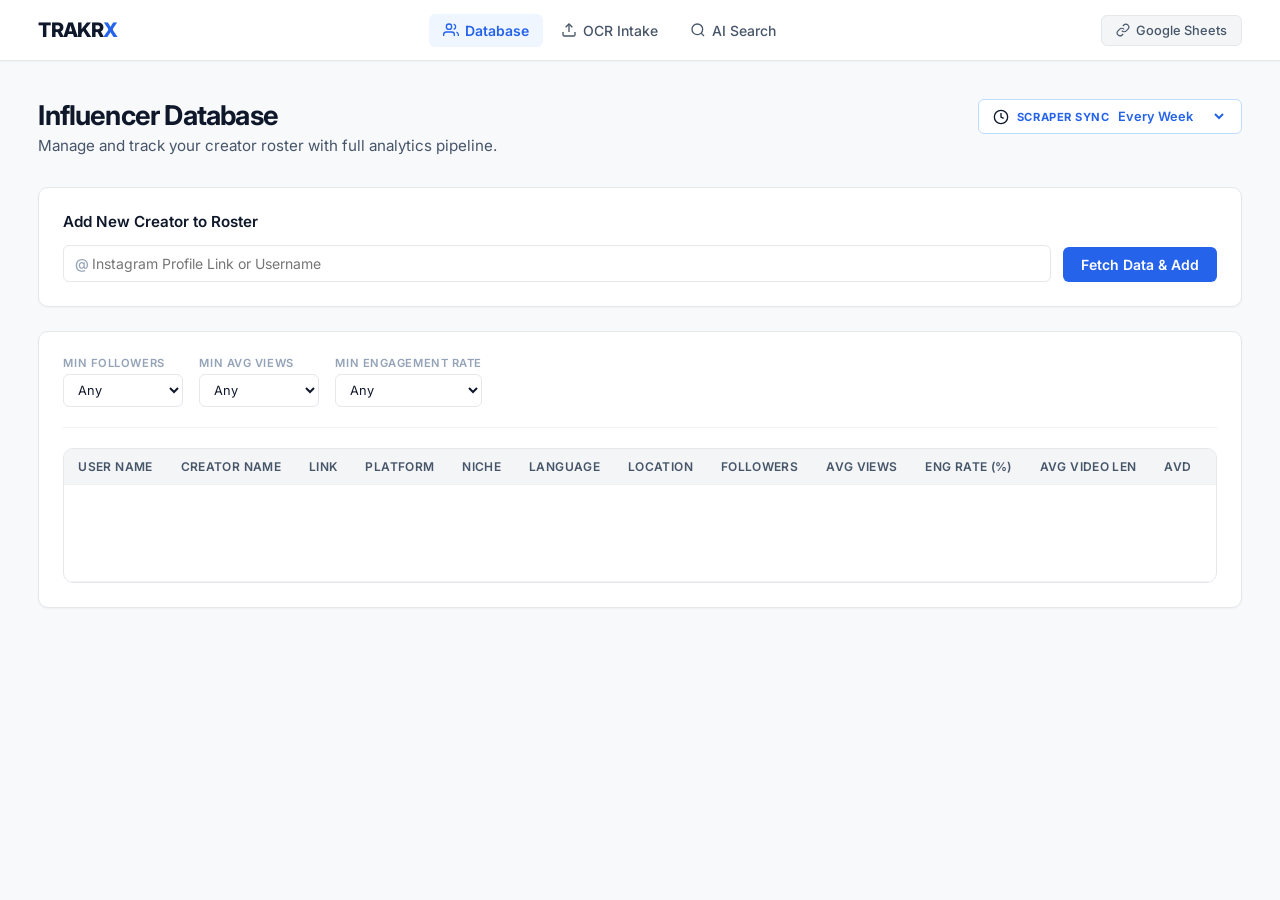
==== index.html @ c5eb71cb "Add WhatsApp connection page with QR code display" ====
<!DOCTYPE html>
<html lang="en">

<head>
    <meta charset="UTF-8">
    <meta name="viewport" content="width=device-width, initial-scale=1.0">
    <title>TRAKRX | Agency Dashboard</title>
    <meta name="description" content="TRAKRX — Premium influencer analytics dashboard for agencies. Track creators, scrape data, and manage your roster.">
    <link href="https://fonts.googleapis.com/css2?family=Inter:wght@400;500;600;700;800&display=swap" rel="stylesheet">
    <link rel="stylesheet" href="./style.css">
</head>

<body>
    <!-- ═══ Top Navigation Bar ═══ -->
    <nav class="top-nav">
        <div class="nav-inner">
            <span class="logo-text">TRAKR<span class="highlight">X</span></span>

            <div class="nav-tabs">
                <button class="nav-btn active" data-tab="tab-roster">
                    <svg width="16" height="16" viewBox="0 0 24 24" fill="none" stroke="currentColor" stroke-width="2">
                        <path d="M17 21v-2a4 4 0 0 0-4-4H5a4 4 0 0 0-4 4v2"></path>
                        <circle cx="9" cy="7" r="4"></circle>
                        <path d="M23 21v-2a4 4 0 0 0-3-3.87"></path>
                        <path d="M16 3.13a4 4 0 0 1 0 7.75"></path>
                    </svg>
                    <span>Database</span>
                </button>
                <button class="nav-btn" data-tab="tab-ocr">
                    <svg width="16" height="16" viewBox="0 0 24 24" fill="none" stroke="currentColor" stroke-width="2">
                        <path d="M21 15v4a2 2 0 0 1-2 2H5a2 2 0 0 1-2-2v-4"></path>
                        <polyline points="17 8 12 3 7 8"></polyline>
                        <line x1="12" y1="3" x2="12" y2="15"></line>
                    </svg>
                    <span>OCR Intake</span>
                </button>
                <button class="nav-btn" data-tab="tab-search">
                    <svg width="16" height="16" viewBox="0 0 24 24" fill="none" stroke="currentColor" stroke-width="2">
                        <circle cx="11" cy="11" r="8"></circle>
                        <line x1="21" y1="21" x2="16.65" y2="16.65"></line>
                    </svg>
                    <span>AI Search</span>
                </button>
            </div>

            <div class="nav-end" id="nav-end">
                <!-- Dynamically populated by JS -->
                <a href="#" id="connect-sheets-btn" class="connect-btn">
                    <svg width="14" height="14" viewBox="0 0 24 24" fill="none" stroke="currentColor" stroke-width="2"><path d="M10 13a5 5 0 0 0 7.54.54l3-3a5 5 0 0 0-7.07-7.07l-1.72 1.71"></path><path d="M14 11a5 5 0 0 0-7.54-.54l-3 3a5 5 0 0 0 7.07 7.07l1.71-1.71"></path></svg>
                    Google Sheets
                </a>
            </div>
        </div>
    </nav>

    <!-- ═══ Main Content ═══ -->
    <main class="content-area">

        <!-- TAB 1: Influencer Database -->
        <section id="tab-roster" class="tab-pane active">
            <header class="page-header">
                <div class="page-header-row">
                    <div>
                        <h1>Influencer Database</h1>
                        <p>Manage and track your creator roster with full analytics pipeline.</p>
                    </div>
                    <div class="sync-badge">
                        <svg width="16" height="16" viewBox="0 0 24 24" fill="none" stroke="currentColor" stroke-width="2">
                            <circle cx="12" cy="12" r="10"></circle>
                            <polyline points="12 6 12 12 16 14"></polyline>
                        </svg>
                        <div>
                            <label>Scraper Sync</label>
                            <select id="global-schedule">
                                <option value="weekly">Every Week</option>
                                <option value="biweekly">Every 2 Weeks</option>
                                <option value="monthly">Every Month</option>
                            </select>
                        </div>
                    </div>
                </div>
            </header>

            <!-- Add New Creator -->
            <div class="card">
                <h3>Add New Creator to Roster</h3>
                <div class="form-row">
                    <div class="input-group">
                        <span class="prefix">@</span>
                        <input type="text" id="new-ig-username" placeholder="Instagram Profile Link or Username">
                    </div>
                    <button id="add-influencer-btn" class="primary-btn">Fetch Data & Add</button>
                </div>
            </div>

            <!-- Filters & Table -->
            <div class="card">
                <div class="filter-bar">
                    <div class="filter-group">
                        <label>Min Followers</label>
                        <select id="filter-followers" class="fancy-select small">
                            <option value="0">Any</option>
                            <option value="100000">> 100k</option>
                            <option value="500000">> 500k</option>
                            <option value="1000000">> 1M</option>
                            <option value="5000000">> 5M</option>
                        </select>
                    </div>
                    <div class="filter-group">
                        <label>Min Avg Views</label>
                        <select id="filter-views" class="fancy-select small">
                            <option value="0">Any</option>
                            <option value="50000">> 50k</option>
                            <option value="250000">> 250k</option>
                            <option value="1000000">> 1M</option>
                        </select>
                    </div>
                    <div class="filter-group">
                        <label>Min Engagement Rate</label>
                        <select id="filter-engagement" class="fancy-select small">
                            <option value="0">Any</option>
                            <option value="2">> 2%</option>
                            <option value="4">> 4%</option>
                            <option value="8">> 8%</option>
                        </select>
                    </div>
                </div>

                <div class="table-container">
                    <table class="roster-table">
                        <thead>
                            <tr>
                                <th>User Name</th>
                                <th>Creator Name</th>
                                <th>Link</th>
                                <th>Platform</th>
                                <th>Niche</th>
                                <th>Language</th>
                                <th>Location</th>
                                <th>Followers</th>
                                <th>Avg Views</th>
                                <th>Eng Rate (%)</th>
                                <th>Avg Video Len</th>
                                <th>AVD</th>
                                <th>Skip Rate</th>
                                <th>13-17</th>
                                <th>18-24</th>
                                <th>25-34</th>
                                <th>35-44</th>
                                <th>45-54</th>
                                <th>Male</th>
                                <th>Female</th>
                                <th>City 1</th>
                                <th>City 2</th>
                                <th>City 3</th>
                                <th>City 4</th>
                                <th>City 5</th>
                                <th>Contact</th>
                                <th>Mail Id</th>
                                <th>Managed By</th>
                                <th>Scraper TS</th>
                                <th>OCR TS</th>
                                <th>Manual TS</th>
                                <th>Actions</th>
                            </tr>
                        </thead>
                        <tbody id="roster-tbody">
                            <!-- JS Populated -->
                        </tbody>
                    </table>
                </div>
            </div>
        </section>

        <!-- TAB 2: OCR Extraction -->
        <section id="tab-ocr" class="tab-pane">
            <header class="page-header">
                <h1>Analytics OCR Extraction</h1>
                <p>Upload backend dashboard screenshots to automatically structure performance metrics like AVD and Skip Rate.</p>
            </header>

            <div class="card">
                <div class="input-group" style="margin-bottom: 20px;">
                    <label>Target Instagram Link (Mandatory)</label>
                    <input type="text" id="ocr-ig-link" placeholder="https://instagram.com/p/..." required>
                </div>

                <div class="upload-zone" id="upload-zone">
                    <input type="file" id="file-input" accept="image/*" multiple hidden>
                    <div class="upload-content" id="upload-content">
                        <svg class="upload-icon" viewBox="0 0 24 24" fill="none" stroke="currentColor" stroke-width="2">
                            <path d="M21 15v4a2 2 0 0 1-2 2H5a2 2 0 0 1-2-2v-4"></path>
                            <polyline points="17 8 12 3 7 8"></polyline>
                            <line x1="12" y1="3" x2="12" y2="15"></line>
                        </svg>
                        <h3>Drag & Drop Screenshots</h3>
                        <p>Upload multiple screenshots at once</p>
                        <p>or <button id="browse-btn" class="text-btn">browse files</button></p>
                    </div>
                    <div class="preview-container hidden" id="preview-container">
                        <div id="thumbnails" style="display:flex;gap:8px;flex-wrap:wrap;justify-content:center;padding:12px;"></div>
                        <p id="file-count" style="text-align:center;color:var(--text-secondary);margin-top:8px;font-size:13px;"></p>
                        <button id="clear-files-btn" class="text-btn" style="display:block;margin:8px auto;font-size:13px;">✕ Clear all</button>
                        <div id="loading-overlay" class="loading-overlay hidden">
                            <div class="spinner"></div>
                            <p id="loading-text">Processing via AI Engine...</p>
                        </div>
                    </div>
                </div>

                <div style="margin-top: 20px; display: flex; flex-wrap: wrap; gap: 12px; align-items: center; justify-content: flex-end;">
                    <input type="text" id="google-sheet-id" class="hidden-input" placeholder="Sheet ID (optional)">
                    <span id="error-message" class="error-message hidden"></span>
                    <button id="extract-btn" class="primary-btn" disabled>Extract Metrics</button>
                </div>
            </div>

            <!-- OCR Results -->
            <div id="results-section" class="results-section hidden">
                <h3>Extraction Results</h3>
                <div class="metrics-grid">
                    <div class="metric-card">
                        <div class="metric-label">Engaged Views</div>
                        <div class="metric-val" id="val-engaged">-</div>
                    </div>
                    <div class="metric-card">
                        <div class="metric-label">Unique Viewers</div>
                        <div class="metric-val" id="val-unique">-</div>
                    </div>
                    <div class="metric-card">
                        <div class="metric-label">Watch Time</div>
                        <div class="metric-val" id="val-watch">-</div>
                    </div>
                    <div class="metric-card">
                        <div class="metric-label">Avg Duration</div>
                        <div class="metric-val" id="val-avg">-</div>
                    </div>
                </div>
                <div id="sheet-link-container" class="sheet-link-container hidden" style="margin-top: 20px;">
                    <a id="sheet-url" href="#" target="_blank" class="sheet-link">Open Updated Google Sheet ↗</a>
                </div>
            </div>
        </section>

        <!-- TAB 3: Custom Search (AI) -->
        <section id="tab-search" class="tab-pane">
            <header class="page-header">
                <h1>Custom Search (AI)</h1>
                <p>Query your influencer database using natural language.</p>
            </header>

            <div class="card" style="padding: 14px;">
                <div class="form-row">
                    <div class="input-group">
                        <input type="text" id="ai-search-input" placeholder="e.g. Show creators with over 1M followers...">
                    </div>
                    <button id="ai-search-btn" class="primary-btn">Query DB</button>
                </div>
            </div>

            <div id="ai-search-loading" class="hidden" style="text-align: center; padding: 24px;">
                <span style="font-weight: 500; color: var(--text-muted);">Querying database...</span>
            </div>

            <div id="ai-search-insight" class="hidden card" style="margin-top: 12px; padding: 14px 18px;">
                <strong style="color: var(--accent);">✨ Insight:</strong> <span id="ai-insight-text"></span>
            </div>

            <div id="ai-search-output" class="hidden" style="margin-top: 12px;">
                <div style="display: flex; flex-wrap: wrap; justify-content: flex-end; margin-bottom: 12px; gap: 12px; align-items: center;">
                    <div id="export-sheet-link" class="hidden" style="font-size: 0.85rem;">
                        <a id="export-sheet-url" href="#" target="_blank"
                            style="color: var(--accent); text-decoration: none; font-weight: 600;">📄 Open Google Sheet ↗</a>
                    </div>
                    <button id="export-to-sheet-btn" class="primary-btn"
                        style="padding: 8px 16px; font-size: 0.85rem;">
                        📊 Export to Sheets
                    </button>
                </div>
                <div class="table-container">
                    <table class="roster-table" id="ai-result-table">
                        <thead id="ai-result-thead"></thead>
                        <tbody id="ai-result-tbody"></tbody>
                    </table>
                </div>
            </div>

            <div id="ai-search-empty" class="hidden" style="text-align: center; padding: 24px; color: var(--text-muted);">
                No records found.
            </div>

            <div id="ai-search-error" class="hidden"
                style="padding: 12px 16px; background: var(--danger-light); border: 1px solid #fecaca; border-radius: var(--radius-sm); color: var(--danger); font-size: 0.9rem; margin-top: 12px;">
            </div>
        </section>

    </main>

    <script src="./script.js"></script>
</body>

</html>
---- style.css ----
@import url('https://fonts.googleapis.com/css2?family=Inter:wght@400;500;600;700;800&display=swap');

:root {
    --bg: #f8f9fb;
    --surface: #ffffff;
    --surface-alt: #f3f5f7;
    --border: #e5e7eb;
    --border-light: #f0f1f3;

    --text-primary: #0f172a;
    --text-secondary: #475569;
    --text-muted: #94a3b8;

    --accent: #2563eb;
    --accent-hover: #1d4ed8;
    --accent-light: #eff6ff;
    --accent-border: #bfdbfe;

    --success: #059669;
    --success-light: #ecfdf5;
    --danger: #dc2626;
    --danger-light: #fef2f2;

    --font: 'Inter', -apple-system, BlinkMacSystemFont, 'Segoe UI', sans-serif;
    --radius: 10px;
    --radius-sm: 6px;
    --radius-lg: 14px;

    --shadow-xs: 0 1px 2px rgba(0, 0, 0, 0.04);
    --shadow-sm: 0 1px 3px rgba(0, 0, 0, 0.06), 0 1px 2px rgba(0, 0, 0, 0.04);
    --shadow-md: 0 4px 6px -1px rgba(0, 0, 0, 0.06), 0 2px 4px -2px rgba(0, 0, 0, 0.04);
    --shadow-lg: 0 10px 15px -3px rgba(0, 0, 0, 0.06), 0 4px 6px -4px rgba(0, 0, 0, 0.04);
}

/* ─── Reset ─── */
*, *::before, *::after {
    margin: 0;
    padding: 0;
    box-sizing: border-box;
}

html {
    font-size: 16px;
    scroll-behavior: smooth;
}

body {
    font-family: var(--font);
    background: var(--bg);
    color: var(--text-primary);
    min-height: 100vh;
    -webkit-font-smoothing: antialiased;
    -moz-osx-font-smoothing: grayscale;
}

/* ─── Top Navbar ─── */
.top-nav {
    width: 100%;
    background: var(--surface);
    border-bottom: 1px solid var(--border);
    position: sticky;
    top: 0;
    z-index: 100;
    box-shadow: var(--shadow-xs);
}

.nav-inner {
    max-width: 1400px;
    margin: 0 auto;
    padding: 0 clamp(16px, 3vw, 48px);
    display: flex;
    align-items: center;
    height: 60px;
    gap: 8px;
}

.logo-text {
    font-size: 1.25rem;
    font-weight: 800;
    letter-spacing: -0.04em;
    color: var(--text-primary);
    margin-right: auto;
    white-space: nowrap;
}

.logo-text .highlight {
    color: var(--accent);
}

.nav-tabs {
    display: flex;
    gap: 4px;
    align-items: center;
}

.nav-btn {
    display: inline-flex;
    align-items: center;
    gap: 6px;
    padding: 8px 14px;
    background: transparent;
    border: none;
    border-radius: var(--radius-sm);
    color: var(--text-secondary);
    font-family: var(--font);
    font-size: 0.875rem;
    font-weight: 500;
    cursor: pointer;
    transition: all 0.15s ease;
    white-space: nowrap;
}

.nav-btn:hover {
    background: var(--surface-alt);
    color: var(--text-primary);
}

.nav-btn.active {
    background: var(--accent-light);
    color: var(--accent);
    font-weight: 600;
}

.nav-btn svg {
    flex-shrink: 0;
}

.nav-end {
    margin-left: auto;
    display: flex;
    align-items: center;
    gap: 12px;
}

.connect-btn {
    display: inline-flex;
    align-items: center;
    gap: 6px;
    padding: 7px 14px;
    background: var(--surface-alt);
    color: var(--text-secondary);
    text-decoration: none;
    border-radius: var(--radius-sm);
    font-size: 0.8rem;
    font-weight: 500;
    border: 1px solid var(--border);
    transition: all 0.15s ease;
}

.connect-btn:hover {
    background: var(--border);
    color: var(--text-primary);
}

.connection-status {
    font-size: 0.8rem;
    display: inline-flex;
    align-items: center;
    gap: 6px;
    color: var(--success);
    font-weight: 500;
}

.status-indicator {
    width: 7px;
    height: 7px;
    border-radius: 50%;
    background: var(--success);
}

.disconnect-link {
    color: var(--text-muted);
    text-decoration: none;
    font-size: 0.75rem;
    margin-left: 4px;
}

.disconnect-link:hover {
    color: var(--danger);
}

/* ─── Main Content ─── */
.content-area {
    max-width: 1400px;
    margin: 0 auto;
    padding: clamp(16px, 3vw, 40px) clamp(16px, 3vw, 48px);
}

.tab-pane {
    display: none;
    animation: fadeSlideIn 0.35s ease;
}

.tab-pane.active {
    display: block;
}

@keyframes fadeSlideIn {
    from { opacity: 0; transform: translateY(6px); }
    to { opacity: 1; transform: translateY(0); }
}

/* ─── Page Header ─── */
.page-header {
    margin-bottom: clamp(20px, 3vw, 32px);
}

.page-header-row {
    display: flex;
    justify-content: space-between;
    align-items: flex-start;
    gap: 16px;
    flex-wrap: wrap;
}

.page-header h1 {
    font-size: clamp(1.25rem, 2.5vw, 1.7rem);
    font-weight: 700;
    letter-spacing: -0.03em;
    color: var(--text-primary);
    margin-bottom: 4px;
}

.page-header p {
    color: var(--text-secondary);
    font-size: clamp(0.8rem, 1.5vw, 0.95rem);
}

/* ─── Cards / Panels ─── */
.card {
    background: var(--surface);
    border: 1px solid var(--border);
    border-radius: var(--radius);
    padding: clamp(16px, 2vw, 24px);
    margin-bottom: clamp(16px, 2vw, 24px);
    box-shadow: var(--shadow-xs);
    transition: box-shadow 0.2s ease;
}

.card:hover {
    box-shadow: var(--shadow-sm);
}

.card h3 {
    font-size: 0.95rem;
    font-weight: 600;
    margin-bottom: 14px;
    color: var(--text-primary);
}

/* ─── Inputs & Buttons ─── */
.form-row {
    display: flex;
    gap: 12px;
    align-items: flex-end;
    flex-wrap: wrap;
}

.input-group {
    display: flex;
    flex-direction: column;
    gap: 6px;
    flex: 1;
    min-width: 200px;
    position: relative;
}

.input-group label {
    font-size: 0.8rem;
    font-weight: 500;
    color: var(--text-secondary);
}

.input-group input,
.fancy-select {
    width: 100%;
    padding: 9px 12px;
    background: var(--surface);
    border: 1px solid var(--border);
    border-radius: var(--radius-sm);
    color: var(--text-primary);
    font-family: var(--font);
    font-size: 0.875rem;
    outline: none;
    transition: all 0.15s ease;
}

.input-group input:focus,
.fancy-select:focus {
    border-color: var(--accent);
    box-shadow: 0 0 0 3px rgba(37, 99, 235, 0.1);
}

.input-group .prefix {
    position: absolute;
    left: 12px;
    bottom: 10px;
    color: var(--text-muted);
    pointer-events: none;
    font-weight: 500;
    font-size: 0.875rem;
}

.input-group input[id="new-ig-username"] {
    padding-left: 28px;
}

.primary-btn {
    padding: 9px 18px;
    background: var(--accent);
    color: #fff;
    border: none;
    border-radius: var(--radius-sm);
    font-family: var(--font);
    font-weight: 600;
    font-size: 0.875rem;
    cursor: pointer;
    transition: all 0.15s ease;
    flex-shrink: 0;
}

.primary-btn:hover {
    background: var(--accent-hover);
    box-shadow: var(--shadow-sm);
}

.primary-btn:disabled {
    background: var(--border);
    color: var(--text-muted);
    cursor: not-allowed;
    box-shadow: none;
}

.text-btn {
    background: none;
    border: none;
    color: var(--accent);
    font-family: var(--font);
    font-weight: 500;
    cursor: pointer;
    text-decoration: underline;
    text-underline-offset: 3px;
    font-size: 0.85rem;
}

.text-btn:hover {
    color: var(--accent-hover);
}

/* ─── Sync Badge ─── */
.sync-badge {
    display: inline-flex;
    align-items: center;
    gap: 8px;
    padding: 8px 14px;
    background: var(--surface);
    border: 1px solid var(--accent-border);
    border-radius: var(--radius-sm);
    font-size: 0.8rem;
}

.sync-badge label {
    font-weight: 700;
    color: var(--accent);
    text-transform: uppercase;
    font-size: 0.7rem;
    letter-spacing: 0.05em;
}

.sync-badge select {
    background: transparent;
    border: none;
    color: var(--accent);
    font-weight: 600;
    font-family: var(--font);
    font-size: 0.8rem;
    cursor: pointer;
    outline: none;
}

/* ─── Filters ─── */
.filter-bar {
    display: flex;
    flex-wrap: wrap;
    gap: 16px;
    margin-bottom: 20px;
    padding-bottom: 20px;
    border-bottom: 1px solid var(--border-light);
}

.filter-group {
    display: flex;
    flex-direction: column;
    gap: 4px;
}

.filter-group label {
    font-size: 0.7rem;
    font-weight: 600;
    color: var(--text-muted);
    text-transform: uppercase;
    letter-spacing: 0.05em;
}

.fancy-select.small {
    padding: 7px 10px;
    font-size: 0.8rem;
    min-width: 120px;
}

/* ─── Table ─── */
.table-container {
    overflow-x: auto;
    width: 100%;
    border: 1px solid var(--border);
    border-radius: var(--radius);
    max-height: 520px;
}

.roster-table {
    width: 100%;
    border-collapse: collapse;
    text-align: left;
    white-space: nowrap;
}

.roster-table th,
.roster-table td {
    padding: 10px 14px;
    border-bottom: 1px solid var(--border-light);
    font-size: 0.82rem;
}

.roster-table th {
    background: var(--surface-alt);
    color: var(--text-secondary);
    font-weight: 600;
    font-size: 0.75rem;
    text-transform: uppercase;
    letter-spacing: 0.03em;
    position: sticky;
    top: 0;
    z-index: 10;
}

.roster-table tr:hover td {
    background: var(--accent-light);
}

.roster-table td {
    color: var(--text-primary);
}

.action-link {
    color: var(--accent);
    text-decoration: none;
    font-weight: 500;
    font-size: 0.8rem;
}

.action-link:hover {
    text-decoration: underline;
}

/* ─── Skeleton Loading ─── */
.skeleton {
    background: linear-gradient(90deg, var(--border-light), var(--surface-alt), var(--border-light));
    background-size: 200% 100%;
    animation: shimmer 1.5s infinite;
    border-radius: 4px;
}

@keyframes shimmer {
    0% { background-position: 200% 0; }
    100% { background-position: -200% 0; }
}

/* ─── Upload / OCR Zone ─── */
.upload-zone {
    border: 2px dashed var(--border);
    border-radius: var(--radius);
    padding: clamp(32px, 5vw, 48px) 24px;
    text-align: center;
    background: var(--surface-alt);
    transition: all 0.2s ease;
    cursor: pointer;
}

.upload-zone:hover,
.upload-zone.dragover {
    border-color: var(--accent);
    background: var(--accent-light);
}

.upload-icon {
    width: 40px;
    height: 40px;
    color: var(--text-muted);
    margin-bottom: 12px;
}

.upload-content h3 {
    font-size: 1rem;
    font-weight: 600;
    margin-bottom: 6px;
    color: var(--text-primary);
}

.upload-content p {
    color: var(--text-secondary);
    font-size: 0.875rem;
}

.preview-container {
    position: relative;
    max-width: 300px;
    margin: 0 auto;
    border-radius: var(--radius);
    overflow: hidden;
    box-shadow: var(--shadow-sm);
}

.preview-container img {
    width: 100%;
    display: block;
}

/* ─── Metrics Grid ─── */
.metrics-grid {
    display: grid;
    grid-template-columns: repeat(auto-fit, minmax(160px, 1fr));
    gap: 12px;
    margin-top: 16px;
}

.metric-card {
    background: var(--surface-alt);
    padding: 16px;
    border: 1px solid var(--border-light);
    border-radius: var(--radius);
}

.metric-label {
    font-size: 0.75rem;
    color: var(--text-muted);
    margin-bottom: 6px;
    font-weight: 600;
    text-transform: uppercase;
    letter-spacing: 0.03em;
}

.metric-val {
    font-size: 1.5rem;
    font-weight: 700;
    color: var(--text-primary);
    letter-spacing: -0.02em;
}

/* ─── Utility ─── */
.hidden {
    display: none !important;
}

/* ─── Scrollbar ─── */
::-webkit-scrollbar {
    width: 6px;
    height: 6px;
}

::-webkit-scrollbar-track {
    background: transparent;
}

::-webkit-scrollbar-thumb {
    background: var(--border);
    border-radius: 3px;
}

::-webkit-scrollbar-thumb:hover {
    background: var(--text-muted);
}

/* ─── Responsive ─── */
@media (max-width: 48rem) {
    .nav-tabs {
        gap: 2px;
    }

    .nav-btn {
        padding: 6px 10px;
        font-size: 0.8rem;
    }

    .nav-btn span {
        display: none;
    }

    .nav-end {
        gap: 8px;
    }

    .metrics-grid {
        grid-template-columns: repeat(2, 1fr);
    }

    .page-header-row {
        flex-direction: column;
    }
}

@media (max-width: 30rem) {
    .nav-inner {
        height: 52px;
    }

    .logo-text {
        font-size: 1.1rem;
    }

    .nav-btn {
        padding: 6px 8px;
        font-size: 0.75rem;
    }
}
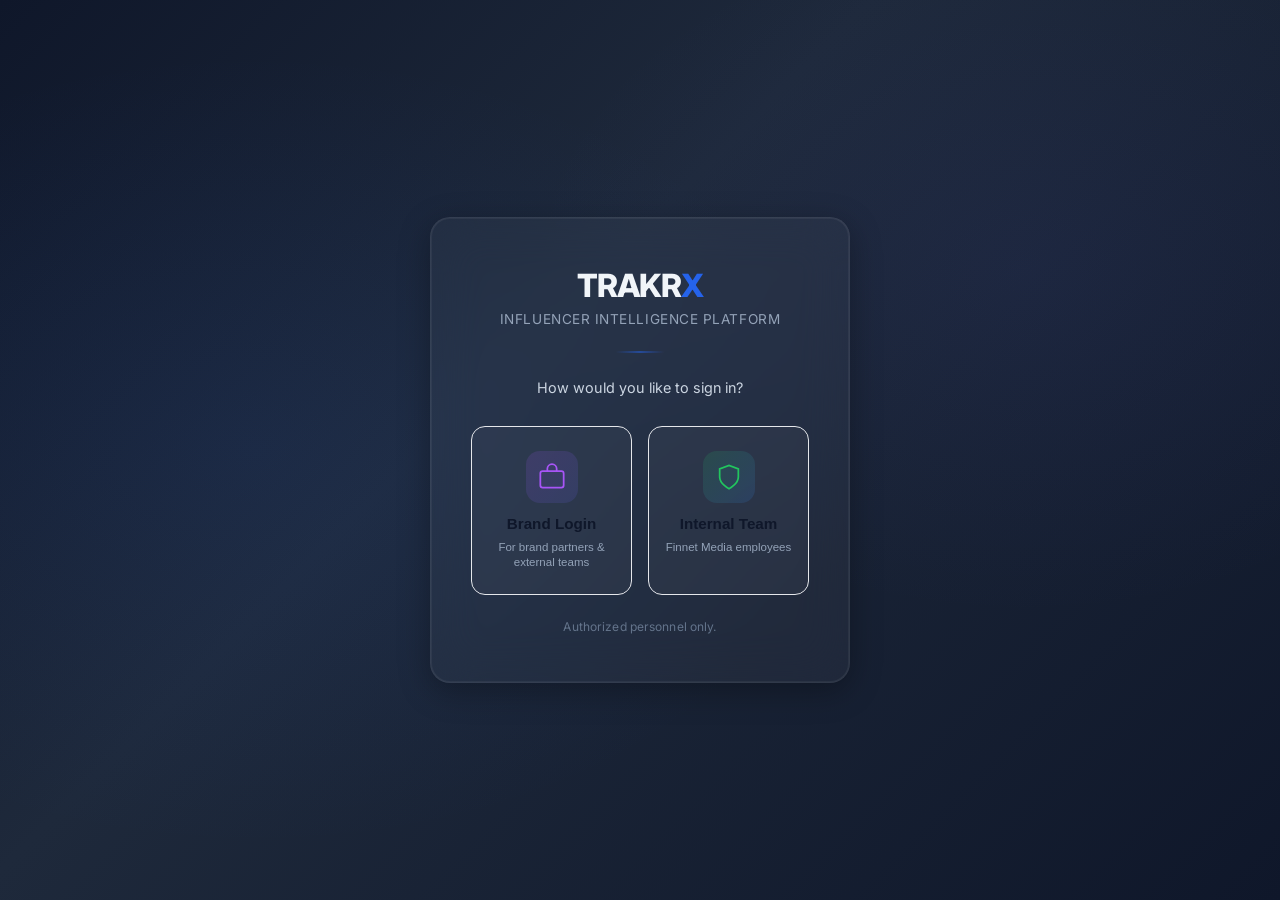
==== commit 85bc0550: "feat: dual login (brand/internal), audit logs UI, create external user, auth badges" ====
--- a/index.html
+++ b/index.html
@@ -8,9 +8,82 @@
     <meta name="description" content="TRAKRX — Premium influencer analytics dashboard for agencies. Track creators, scrape data, and manage your roster.">
     <link href="https://fonts.googleapis.com/css2?family=Inter:wght@400;500;600;700;800&display=swap" rel="stylesheet">
     <link rel="stylesheet" href="./style.css">
+    <script src="https://accounts.google.com/gsi/client" async defer></script>
 </head>
 
-<body>
+<body oncontextmenu="return false" onselectstart="return false" oncopy="return false" oncut="return false">
+    <!-- ═══ Sign-In Gate ═══ -->
+    <div id="login-overlay" class="login-overlay">
+        <div class="login-card">
+            <div class="login-logo">
+                <span class="logo-text" style="font-size: 2rem;">TRAKR<span class="highlight">X</span></span>
+                <p class="login-subtitle">Influencer Intelligence Platform</p>
+            </div>
+            <div class="login-divider"></div>
+
+            <!-- Step 1: Role Selector -->
+            <div id="login-selector">
+                <p class="login-desc">How would you like to sign in?</p>
+                <div class="login-role-cards">
+                    <button class="login-role-card" id="select-brand-login">
+                        <div class="login-role-icon">
+                            <svg width="28" height="28" viewBox="0 0 24 24" fill="none" stroke="currentColor" stroke-width="1.5"><rect x="2" y="7" width="20" height="14" rx="2"/><path d="M16 7V5a4 4 0 0 0-8 0v2"/></svg>
+                        </div>
+                        <span class="login-role-title">Brand Login</span>
+                        <span class="login-role-sub">For brand partners &amp; external teams</span>
+                    </button>
+                    <button class="login-role-card" id="select-internal-login">
+                        <div class="login-role-icon internal-icon">
+                            <svg width="28" height="28" viewBox="0 0 24 24" fill="none" stroke="currentColor" stroke-width="1.5"><path d="M12 22s8-4 8-10V5l-8-3-8 3v7c0 6 8 10 8 10z"/></svg>
+                        </div>
+                        <span class="login-role-title">Internal Team</span>
+                        <span class="login-role-sub">Finnet Media employees</span>
+                    </button>
+                </div>
+            </div>
+
+            <!-- Step 2a: Brand / Password Login -->
+            <div id="login-password-section" class="hidden">
+                <button class="login-back-btn" id="back-from-password">
+                    <svg width="16" height="16" viewBox="0 0 24 24" fill="none" stroke="currentColor" stroke-width="2"><path d="M19 12H5"/><path d="M12 19l-7-7 7-7"/></svg>
+                    Back
+                </button>
+                <p class="login-desc">Sign in with your brand credentials</p>
+                <div class="login-form">
+                    <input type="email" id="login-email" class="login-input" placeholder="Email address" autocomplete="email">
+                    <input type="password" id="login-password" class="login-input" placeholder="Password" autocomplete="current-password">
+                    <button id="login-password-btn" class="login-submit-btn">Sign In</button>
+                </div>
+            </div>
+
+            <!-- Step 2b: Internal / Google Login -->
+            <div id="login-google-section" class="hidden">
+                <button class="login-back-btn" id="back-from-google">
+                    <svg width="16" height="16" viewBox="0 0 24 24" fill="none" stroke="currentColor" stroke-width="2"><path d="M19 12H5"/><path d="M12 19l-7-7 7-7"/></svg>
+                    Back
+                </button>
+                <p class="login-desc">Sign in with your <strong>@finnetmedia.com</strong> account</p>
+                <div id="g_id_onload"
+                    data-client_id="851315925686-4h2b4353r0ntkoe2lj00ub66ua20d2nc.apps.googleusercontent.com"
+                    data-callback="handleGoogleSignIn"
+                    data-auto_prompt="false">
+                </div>
+                <div class="g_id_signin"
+                    data-type="standard"
+                    data-shape="pill"
+                    data-theme="outline"
+                    data-text="signin_with"
+                    data-size="large"
+                    data-logo_alignment="left"
+                    data-width="300">
+                </div>
+            </div>
+
+            <div id="login-error" class="login-error hidden"></div>
+            <p class="login-footer">Authorized personnel only.</p>
+        </div>
+    </div>
+
     <!-- ═══ Top Navigation Bar ═══ -->
     <nav class="top-nav">
         <div class="nav-inner">
@@ -41,6 +114,12 @@
                     </svg>
                     <span>AI Search</span>
                 </button>
+                <button class="nav-btn hidden" id="nav-team-btn" data-tab="tab-team">
+                    <svg width="16" height="16" viewBox="0 0 24 24" fill="none" stroke="currentColor" stroke-width="2">
+                        <path d="M12 22s8-4 8-10V5l-8-3-8 3v7c0 6 8 10 8 10z"></path>
+                    </svg>
+                    <span>Team</span>
+                </button>
             </div>
 
             <div class="nav-end" id="nav-end">
@@ -49,6 +128,13 @@
                     <svg width="14" height="14" viewBox="0 0 24 24" fill="none" stroke="currentColor" stroke-width="2"><path d="M10 13a5 5 0 0 0 7.54.54l3-3a5 5 0 0 0-7.07-7.07l-1.72 1.71"></path><path d="M14 11a5 5 0 0 0-7.54-.54l-3 3a5 5 0 0 0 7.07 7.07l1.71-1.71"></path></svg>
                     Google Sheets
                 </a>
+                <div id="user-profile" class="user-profile hidden">
+                    <img id="user-avatar" class="user-avatar" src="" alt="">
+                    <span id="user-name" class="user-name"></span>
+                    <button id="sign-out-btn" class="sign-out-btn" title="Sign out">
+                        <svg width="14" height="14" viewBox="0 0 24 24" fill="none" stroke="currentColor" stroke-width="2"><path d="M9 21H5a2 2 0 0 1-2-2V5a2 2 0 0 1 2-2h4"></path><polyline points="16 17 21 12 16 7"></polyline><line x1="21" y1="12" x2="9" y2="12"></line></svg>
+                    </button>
+                </div>
             </div>
         </div>
     </nav>
@@ -294,6 +380,99 @@
             </div>
         </section>
 
+        <!-- TAB 4: Team Management (Admin Only) -->
+        <section id="tab-team" class="tab-pane">
+            <header class="page-header">
+                <h1>Team Management</h1>
+                <p>Manage user roles. Senior members can view creator contact numbers.</p>
+            </header>
+
+            <div class="card">
+                <div class="team-header">
+                    <h3>Team Members</h3>
+                    <div class="role-legend">
+                        <span class="role-badge role-admin">Admin</span>
+                        <span class="role-badge role-senior">Senior</span>
+                        <span class="role-badge role-junior">Junior</span>
+                    </div>
+                </div>
+
+                <!-- Create External User Form -->
+                <div class="create-user-form" id="create-user-form">
+                    <div class="form-row">
+                        <input type="email" id="new-user-email" class="login-input" placeholder="Email" style="flex:1.5;">
+                        <input type="text" id="new-user-name" class="login-input" placeholder="Name" style="flex:1;">
+                        <input type="password" id="new-user-password" class="login-input" placeholder="Password (min 6)" style="flex:1;">
+                        <select id="new-user-role" class="filter-select" style="min-width:90px;">
+                            <option value="junior">Junior</option>
+                            <option value="senior">Senior</option>
+                        </select>
+                        <button id="create-user-btn" class="role-toggle-btn promote" style="white-space:nowrap;">+ Add User</button>
+                    </div>
+                    <div id="create-user-error" class="login-error hidden" style="margin-top:6px;font-size:0.8rem;"></div>
+                </div>
+
+                <div class="table-container">
+                    <table class="roster-table" id="team-table">
+                        <thead>
+                            <tr>
+                                <th>User</th>
+                                <th>Email</th>
+                                <th>Role</th>
+                                <th>Type</th>
+                                <th>Joined</th>
+                                <th>Actions</th>
+                            </tr>
+                        </thead>
+                        <tbody id="team-tbody">
+                            <!-- JS Populated -->
+                        </tbody>
+                    </table>
+                </div>
+            </div>
+
+            <!-- Audit Logs -->
+            <div class="card" style="margin-top:16px;">
+                <div class="team-header">
+                    <h3>Audit Log</h3>
+                    <div style="display:flex;gap:8px;align-items:center;">
+                        <select id="audit-filter-op" class="filter-select" style="min-width:110px;">
+                            <option value="">All Operations</option>
+                            <option value="UPSERT">UPSERT</option>
+                            <option value="INSERT">INSERT</option>
+                            <option value="UPDATE">UPDATE</option>
+                            <option value="DELETE">DELETE</option>
+                            <option value="LOGIN">LOGIN</option>
+                            <option value="EXPORT">EXPORT</option>
+                            <option value="BULK_IMPORT">BULK IMPORT</option>
+                        </select>
+                        <button class="nav-btn" id="audit-refresh-btn" style="padding:6px 12px;" title="Refresh">
+                            <svg width="14" height="14" viewBox="0 0 24 24" fill="none" stroke="currentColor" stroke-width="2"><path d="M23 4v6h-6"></path><path d="M1 20v-6h6"></path><path d="M3.51 9a9 9 0 0 1 14.85-3.36L23 10M1 14l4.64 4.36A9 9 0 0 0 20.49 15"></path></svg>
+                        </button>
+                    </div>
+                </div>
+                <div class="table-container" style="max-height:400px;overflow-y:auto;">
+                    <table class="roster-table" id="audit-table">
+                        <thead>
+                            <tr>
+                                <th>Time</th>
+                                <th>Operation</th>
+                                <th>User</th>
+                                <th>Table</th>
+                                <th>Target</th>
+                                <th>Details</th>
+                                <th>Source</th>
+                                <th>IP</th>
+                            </tr>
+                        </thead>
+                        <tbody id="audit-tbody">
+                            <!-- JS Populated -->
+                        </tbody>
+                    </table>
+                </div>
+            </div>
+        </section>
+
     </main>
 
     <script src="./script.js"></script>
--- a/style.css
+++ b/style.css
@@ -621,4 +621,481 @@
         padding: 6px 8px;
         font-size: 0.75rem;
     }
+}
+
+/* ─── Copy / Select Protection ─── */
+body {
+    -webkit-user-select: none;
+    -moz-user-select: none;
+    -ms-user-select: none;
+    user-select: none;
+}
+
+/* ─── Login Overlay ─── */
+.login-overlay {
+    position: fixed;
+    inset: 0;
+    z-index: 9999;
+    display: flex;
+    align-items: center;
+    justify-content: center;
+    background: linear-gradient(135deg, #0f172a 0%, #1e293b 40%, #0f172a 100%);
+    animation: loginBgShift 8s ease-in-out infinite alternate;
+}
+
+@keyframes loginBgShift {
+    0%   { background: linear-gradient(135deg, #0f172a 0%, #1e293b 40%, #0f172a 100%); }
+    100% { background: linear-gradient(135deg, #0c1220 0%, #162032 30%, #1a2744 100%); }
+}
+
+.login-overlay::before {
+    content: '';
+    position: absolute;
+    inset: 0;
+    background:
+        radial-gradient(ellipse 600px 400px at 20% 50%, rgba(37, 99, 235, 0.08), transparent),
+        radial-gradient(ellipse 500px 350px at 80% 30%, rgba(99, 102, 241, 0.06), transparent);
+    pointer-events: none;
+}
+
+.login-overlay.hidden {
+    display: none !important;
+}
+
+.login-card {
+    position: relative;
+    background: rgba(255, 255, 255, 0.04);
+    backdrop-filter: blur(24px);
+    -webkit-backdrop-filter: blur(24px);
+    border: 1px solid rgba(255, 255, 255, 0.08);
+    border-radius: 20px;
+    padding: 48px 40px;
+    max-width: 420px;
+    width: 90%;
+    text-align: center;
+    box-shadow:
+        0 8px 32px rgba(0, 0, 0, 0.3),
+        0 0 0 1px rgba(255, 255, 255, 0.05) inset;
+    animation: loginCardIn 0.6s cubic-bezier(0.16, 1, 0.3, 1) both;
+}
+
+@keyframes loginCardIn {
+    from {
+        opacity: 0;
+        transform: translateY(20px) scale(0.96);
+    }
+    to {
+        opacity: 1;
+        transform: translateY(0) scale(1);
+    }
+}
+
+.login-card .logo-text {
+    color: #f1f5f9;
+}
+
+.login-subtitle {
+    color: #94a3b8;
+    font-size: 0.85rem;
+    font-weight: 400;
+    margin-top: 6px;
+    letter-spacing: 0.04em;
+    text-transform: uppercase;
+}
+
+.login-divider {
+    width: 48px;
+    height: 2px;
+    background: linear-gradient(90deg, transparent, rgba(37, 99, 235, 0.5), transparent);
+    margin: 24px auto;
+    border-radius: 2px;
+}
+
+.login-desc {
+    color: #cbd5e1;
+    font-size: 0.9rem;
+    line-height: 1.5;
+    margin-bottom: 28px;
+}
+
+.login-desc strong {
+    color: #93c5fd;
+}
+
+.g_id_signin {
+    display: flex;
+    justify-content: center;
+    margin-bottom: 16px;
+}
+
+.login-error {
+    color: #fca5a5;
+    font-size: 0.85rem;
+    font-weight: 500;
+    margin-top: 8px;
+    padding: 10px 16px;
+    background: rgba(239, 68, 68, 0.1);
+    border: 1px solid rgba(239, 68, 68, 0.2);
+    border-radius: 8px;
+    animation: shakeError 0.4s ease;
+}
+
+@keyframes shakeError {
+    0%, 100% { transform: translateX(0); }
+    20% { transform: translateX(-6px); }
+    40% { transform: translateX(6px); }
+    60% { transform: translateX(-4px); }
+    80% { transform: translateX(4px); }
+}
+
+.login-footer {
+    color: #64748b;
+    font-size: 0.75rem;
+    margin-top: 24px;
+    letter-spacing: 0.01em;
+}
+
+/* ─── User Profile Badge (Navbar) ─── */
+.user-profile {
+    display: inline-flex;
+    align-items: center;
+    gap: 8px;
+    padding: 4px 10px 4px 4px;
+    background: var(--surface-alt);
+    border: 1px solid var(--border);
+    border-radius: 100px;
+    font-size: 0.8rem;
+}
+
+.user-avatar {
+    width: 28px;
+    height: 28px;
+    border-radius: 50%;
+    object-fit: cover;
+    border: 2px solid var(--accent-border);
+}
+
+.user-name {
+    color: var(--text-secondary);
+    font-weight: 500;
+    max-width: 120px;
+    overflow: hidden;
+    text-overflow: ellipsis;
+    white-space: nowrap;
+}
+
+.sign-out-btn {
+    display: inline-flex;
+    align-items: center;
+    justify-content: center;
+    padding: 4px;
+    background: none;
+    border: none;
+    color: var(--text-muted);
+    cursor: pointer;
+    border-radius: 50%;
+    transition: all 0.15s ease;
+}
+
+.sign-out-btn:hover {
+    background: var(--danger-light);
+    color: var(--danger);
+}
+
+/* ─── Team Management ─── */
+.team-header {
+    display: flex;
+    justify-content: space-between;
+    align-items: center;
+    margin-bottom: 16px;
+    flex-wrap: wrap;
+    gap: 12px;
+}
+
+.team-header h3 {
+    margin-bottom: 0;
+}
+
+.role-legend {
+    display: flex;
+    gap: 8px;
+}
+
+.role-badge {
+    display: inline-flex;
+    align-items: center;
+    padding: 4px 12px;
+    border-radius: 100px;
+    font-size: 0.72rem;
+    font-weight: 600;
+    text-transform: uppercase;
+    letter-spacing: 0.04em;
+}
+
+.role-admin {
+    background: var(--accent-light);
+    color: var(--accent);
+    border: 1px solid var(--accent-border);
+}
+
+.role-senior {
+    background: var(--success-light);
+    color: var(--success);
+    border: 1px solid #a7f3d0;
+}
+
+.role-junior {
+    background: var(--surface-alt);
+    color: var(--text-muted);
+    border: 1px solid var(--border);
+}
+
+.team-user-cell {
+    display: flex;
+    align-items: center;
+    gap: 10px;
+}
+
+.team-user-cell img {
+    width: 32px;
+    height: 32px;
+    border-radius: 50%;
+    object-fit: cover;
+    border: 2px solid var(--border);
+}
+
+.team-user-cell span {
+    font-weight: 600;
+}
+
+.role-toggle-btn {
+    padding: 5px 14px;
+    border: 1px solid var(--border);
+    border-radius: var(--radius-sm);
+    background: var(--surface);
+    color: var(--text-secondary);
+    font-family: var(--font);
+    font-size: 0.78rem;
+    font-weight: 500;
+    cursor: pointer;
+    transition: all 0.15s ease;
+}
+
+.role-toggle-btn:hover {
+    border-color: var(--accent);
+    color: var(--accent);
+    background: var(--accent-light);
+}
+
+.role-toggle-btn.promote {
+    border-color: #a7f3d0;
+    color: var(--success);
+    background: var(--success-light);
+}
+
+.role-toggle-btn.demote {
+    border-color: #fecaca;
+    color: var(--danger);
+    background: var(--danger-light);
+}
+
+.navbar-role-badge {
+    font-size: 0.65rem;
+    padding: 2px 8px;
+    border-radius: 100px;
+    font-weight: 700;
+    text-transform: uppercase;
+    letter-spacing: 0.05em;
+}
+
+/* ─── Login Role Selector ─── */
+.login-role-cards {
+    display: flex;
+    gap: 16px;
+    margin: 20px 0 8px;
+    width: 100%;
+    max-width: 380px;
+}
+
+.login-role-card {
+    flex: 1;
+    display: flex;
+    flex-direction: column;
+    align-items: center;
+    gap: 8px;
+    padding: 24px 16px;
+    border: 1px solid var(--border);
+    border-radius: 14px;
+    background: rgba(255, 255, 255, 0.03);
+    cursor: pointer;
+    transition: all 0.25s ease;
+    text-align: center;
+}
+
+.login-role-card:hover {
+    border-color: var(--accent);
+    background: rgba(99, 102, 241, 0.06);
+    transform: translateY(-3px);
+    box-shadow: 0 8px 24px rgba(99, 102, 241, 0.15);
+}
+
+.login-role-icon {
+    width: 52px;
+    height: 52px;
+    border-radius: 14px;
+    background: linear-gradient(135deg, rgba(168, 85, 247, 0.15), rgba(99, 102, 241, 0.15));
+    display: flex;
+    align-items: center;
+    justify-content: center;
+    color: #a855f7;
+    margin-bottom: 4px;
+}
+
+.login-role-icon.internal-icon {
+    background: linear-gradient(135deg, rgba(34, 197, 94, 0.15), rgba(59, 130, 246, 0.15));
+    color: #22c55e;
+}
+
+.login-role-title {
+    font-size: 0.95rem;
+    font-weight: 700;
+    color: var(--text-primary);
+}
+
+.login-role-sub {
+    font-size: 0.72rem;
+    color: var(--text-muted);
+    line-height: 1.3;
+}
+
+.login-back-btn {
+    display: inline-flex;
+    align-items: center;
+    gap: 6px;
+    padding: 6px 12px;
+    border: 1px solid var(--border);
+    border-radius: 8px;
+    background: transparent;
+    color: var(--text-muted);
+    font-size: 0.8rem;
+    cursor: pointer;
+    transition: all 0.15s ease;
+    margin-bottom: 12px;
+    align-self: flex-start;
+}
+
+.login-back-btn:hover {
+    border-color: var(--accent);
+    color: var(--accent);
+    background: rgba(99, 102, 241, 0.05);
+}
+
+/* ─── Login Form (Password) ─── */
+.login-form {
+    display: flex;
+    flex-direction: column;
+    gap: 10px;
+    margin: 16px 0;
+    width: 100%;
+    max-width: 300px;
+}
+
+.login-input {
+    width: 100%;
+    padding: 10px 14px;
+    border: 1px solid var(--border);
+    border-radius: 8px;
+    background: var(--bg);
+    color: var(--text-primary);
+    font-size: 0.9rem;
+    outline: none;
+    transition: border-color 0.2s;
+    box-sizing: border-box;
+}
+
+.login-input:focus {
+    border-color: var(--accent);
+    box-shadow: 0 0 0 3px rgba(99, 102, 241, 0.1);
+}
+
+.login-submit-btn {
+    width: 100%;
+    padding: 10px 14px;
+    border: none;
+    border-radius: 8px;
+    background: var(--accent);
+    color: white;
+    font-size: 0.9rem;
+    font-weight: 600;
+    cursor: pointer;
+    transition: all 0.15s ease;
+}
+
+.login-submit-btn:hover {
+    background: var(--accent-hover);
+    transform: translateY(-1px);
+}
+
+.login-submit-btn:disabled {
+    opacity: 0.5;
+    cursor: not-allowed;
+    transform: none;
+}
+
+.login-toggle-link {
+    font-size: 0.8rem;
+    color: var(--text-muted);
+    margin-top: 12px;
+}
+
+.login-toggle-link a {
+    color: var(--accent);
+    text-decoration: none;
+    font-weight: 600;
+}
+
+.login-toggle-link a:hover {
+    text-decoration: underline;
+}
+
+/* ─── Create User Form ─── */
+.create-user-form {
+    padding: 12px 0;
+    border-bottom: 1px solid var(--border);
+    margin-bottom: 12px;
+}
+
+.form-row {
+    display: flex;
+    gap: 8px;
+    align-items: center;
+    flex-wrap: wrap;
+}
+
+.form-row .login-input {
+    max-width: none;
+    padding: 8px 12px;
+    font-size: 0.82rem;
+}
+
+/* ─── Auth Method Badge ─── */
+.auth-badge {
+    display: inline-flex;
+    align-items: center;
+    gap: 4px;
+    padding: 3px 10px;
+    border-radius: 100px;
+    font-size: 0.7rem;
+    font-weight: 600;
+    text-transform: uppercase;
+}
+
+.auth-google {
+    background: rgba(66, 133, 244, 0.1);
+    color: #4285f4;
+}
+
+.auth-password {
+    background: rgba(168, 85, 247, 0.1);
+    color: #a855f7;
 }
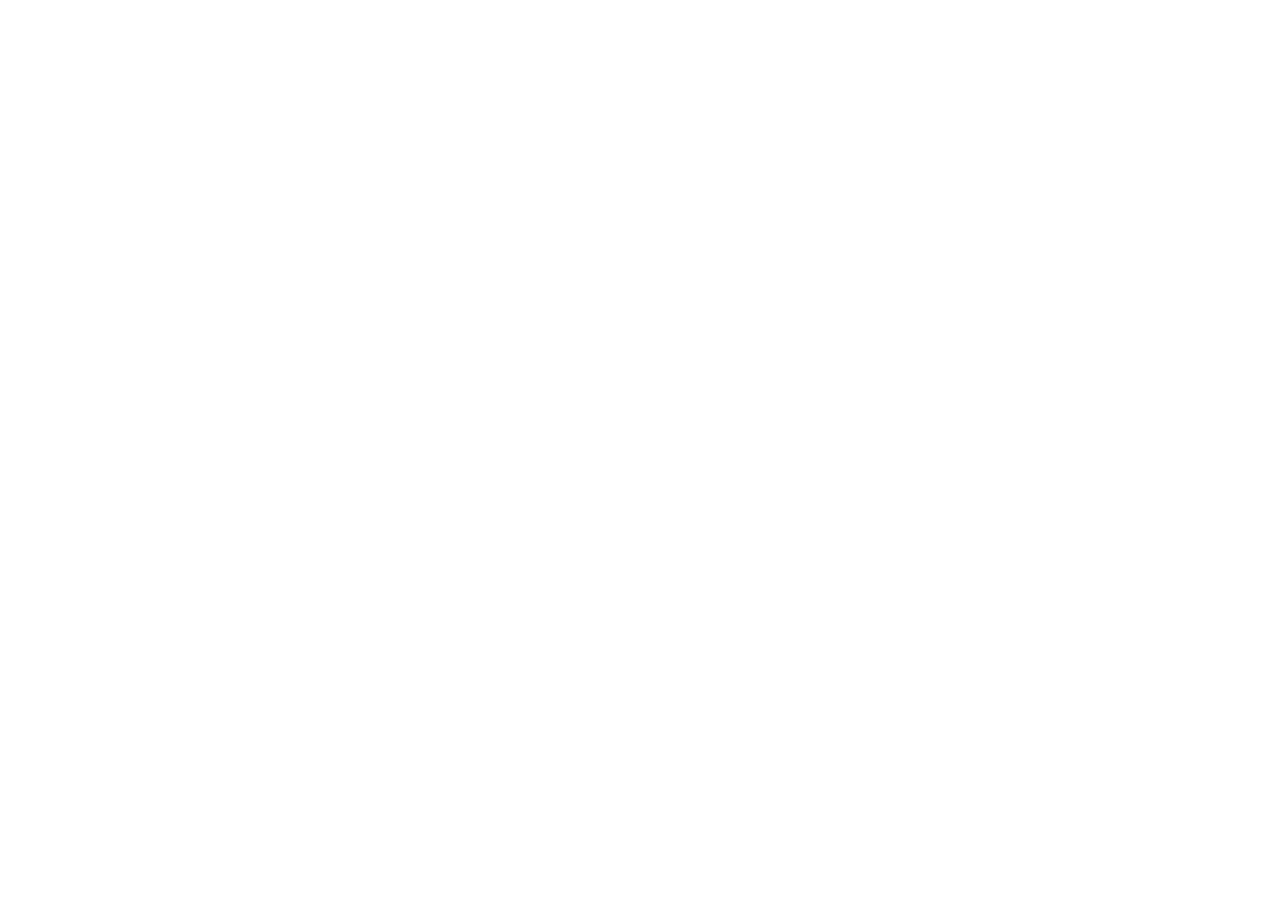
==== commit 2dfc78aa: "feat: replace old HTML UI with new React/Vite frontend - full TRAKRX dashboard with brand mgmt, rost" ====
--- a/index.html
+++ b/index.html
@@ -1,481 +1,16 @@
 <!DOCTYPE html>
 <html lang="en">
-
-<head>
-    <meta charset="UTF-8">
-    <meta name="viewport" content="width=device-width, initial-scale=1.0">
+  <head>
+    <meta charset="UTF-8" />
+    <link rel="icon" type="image/svg+xml" href="/vite.svg" />
+    <meta name="viewport" content="width=device-width, initial-scale=1.0" />
     <title>TRAKRX | Agency Dashboard</title>
-    <meta name="description" content="TRAKRX — Premium influencer analytics dashboard for agencies. Track creators, scrape data, and manage your roster.">
-    <link href="https://fonts.googleapis.com/css2?family=Inter:wght@400;500;600;700;800&display=swap" rel="stylesheet">
-    <link rel="stylesheet" href="./style.css">
+    <meta name="description" content="TRAKRX — Premium influencer analytics dashboard for agencies." />
+    <link href="https://fonts.googleapis.com/css2?family=Inter:wght@400;500;600;700;800&display=swap" rel="stylesheet" />
     <script src="https://accounts.google.com/gsi/client" async defer></script>
-</head>
-
-<body oncontextmenu="return false" onselectstart="return false" oncopy="return false" oncut="return false">
-    <!-- ═══ Sign-In Gate ═══ -->
-    <div id="login-overlay" class="login-overlay">
-        <div class="login-card">
-            <div class="login-logo">
-                <span class="logo-text" style="font-size: 2rem;">TRAKR<span class="highlight">X</span></span>
-                <p class="login-subtitle">Influencer Intelligence Platform</p>
-            </div>
-            <div class="login-divider"></div>
-
-            <!-- Step 1: Role Selector -->
-            <div id="login-selector">
-                <p class="login-desc">How would you like to sign in?</p>
-                <div class="login-role-cards">
-                    <button class="login-role-card" id="select-brand-login">
-                        <div class="login-role-icon">
-                            <svg width="28" height="28" viewBox="0 0 24 24" fill="none" stroke="currentColor" stroke-width="1.5"><rect x="2" y="7" width="20" height="14" rx="2"/><path d="M16 7V5a4 4 0 0 0-8 0v2"/></svg>
-                        </div>
-                        <span class="login-role-title">Brand Login</span>
-                        <span class="login-role-sub">For brand partners &amp; external teams</span>
-                    </button>
-                    <button class="login-role-card" id="select-internal-login">
-                        <div class="login-role-icon internal-icon">
-                            <svg width="28" height="28" viewBox="0 0 24 24" fill="none" stroke="currentColor" stroke-width="1.5"><path d="M12 22s8-4 8-10V5l-8-3-8 3v7c0 6 8 10 8 10z"/></svg>
-                        </div>
-                        <span class="login-role-title">Internal Team</span>
-                        <span class="login-role-sub">Finnet Media employees</span>
-                    </button>
-                </div>
-            </div>
-
-            <!-- Step 2a: Brand / Password Login -->
-            <div id="login-password-section" class="hidden">
-                <button class="login-back-btn" id="back-from-password">
-                    <svg width="16" height="16" viewBox="0 0 24 24" fill="none" stroke="currentColor" stroke-width="2"><path d="M19 12H5"/><path d="M12 19l-7-7 7-7"/></svg>
-                    Back
-                </button>
-                <p class="login-desc">Sign in with your brand credentials</p>
-                <div class="login-form">
-                    <input type="email" id="login-email" class="login-input" placeholder="Email address" autocomplete="email">
-                    <input type="password" id="login-password" class="login-input" placeholder="Password" autocomplete="current-password">
-                    <button id="login-password-btn" class="login-submit-btn">Sign In</button>
-                </div>
-            </div>
-
-            <!-- Step 2b: Internal / Google Login -->
-            <div id="login-google-section" class="hidden">
-                <button class="login-back-btn" id="back-from-google">
-                    <svg width="16" height="16" viewBox="0 0 24 24" fill="none" stroke="currentColor" stroke-width="2"><path d="M19 12H5"/><path d="M12 19l-7-7 7-7"/></svg>
-                    Back
-                </button>
-                <p class="login-desc">Sign in with your <strong>@finnetmedia.com</strong> account</p>
-                <div id="g_id_onload"
-                    data-client_id="851315925686-4h2b4353r0ntkoe2lj00ub66ua20d2nc.apps.googleusercontent.com"
-                    data-callback="handleGoogleSignIn"
-                    data-auto_prompt="false">
-                </div>
-                <div class="g_id_signin"
-                    data-type="standard"
-                    data-shape="pill"
-                    data-theme="outline"
-                    data-text="signin_with"
-                    data-size="large"
-                    data-logo_alignment="left"
-                    data-width="300">
-                </div>
-            </div>
-
-            <div id="login-error" class="login-error hidden"></div>
-            <p class="login-footer">Authorized personnel only.</p>
-        </div>
-    </div>
-
-    <!-- ═══ Top Navigation Bar ═══ -->
-    <nav class="top-nav">
-        <div class="nav-inner">
-            <span class="logo-text">TRAKR<span class="highlight">X</span></span>
-
-            <div class="nav-tabs">
-                <button class="nav-btn active" data-tab="tab-roster">
-                    <svg width="16" height="16" viewBox="0 0 24 24" fill="none" stroke="currentColor" stroke-width="2">
-                        <path d="M17 21v-2a4 4 0 0 0-4-4H5a4 4 0 0 0-4 4v2"></path>
-                        <circle cx="9" cy="7" r="4"></circle>
-                        <path d="M23 21v-2a4 4 0 0 0-3-3.87"></path>
-                        <path d="M16 3.13a4 4 0 0 1 0 7.75"></path>
-                    </svg>
-                    <span>Database</span>
-                </button>
-                <button class="nav-btn" data-tab="tab-ocr">
-                    <svg width="16" height="16" viewBox="0 0 24 24" fill="none" stroke="currentColor" stroke-width="2">
-                        <path d="M21 15v4a2 2 0 0 1-2 2H5a2 2 0 0 1-2-2v-4"></path>
-                        <polyline points="17 8 12 3 7 8"></polyline>
-                        <line x1="12" y1="3" x2="12" y2="15"></line>
-                    </svg>
-                    <span>OCR Intake</span>
-                </button>
-                <button class="nav-btn" data-tab="tab-search">
-                    <svg width="16" height="16" viewBox="0 0 24 24" fill="none" stroke="currentColor" stroke-width="2">
-                        <circle cx="11" cy="11" r="8"></circle>
-                        <line x1="21" y1="21" x2="16.65" y2="16.65"></line>
-                    </svg>
-                    <span>AI Search</span>
-                </button>
-                <button class="nav-btn hidden" id="nav-team-btn" data-tab="tab-team">
-                    <svg width="16" height="16" viewBox="0 0 24 24" fill="none" stroke="currentColor" stroke-width="2">
-                        <path d="M12 22s8-4 8-10V5l-8-3-8 3v7c0 6 8 10 8 10z"></path>
-                    </svg>
-                    <span>Team</span>
-                </button>
-            </div>
-
-            <div class="nav-end" id="nav-end">
-                <!-- Dynamically populated by JS -->
-                <a href="#" id="connect-sheets-btn" class="connect-btn">
-                    <svg width="14" height="14" viewBox="0 0 24 24" fill="none" stroke="currentColor" stroke-width="2"><path d="M10 13a5 5 0 0 0 7.54.54l3-3a5 5 0 0 0-7.07-7.07l-1.72 1.71"></path><path d="M14 11a5 5 0 0 0-7.54-.54l-3 3a5 5 0 0 0 7.07 7.07l1.71-1.71"></path></svg>
-                    Google Sheets
-                </a>
-                <div id="user-profile" class="user-profile hidden">
-                    <img id="user-avatar" class="user-avatar" src="" alt="">
-                    <span id="user-name" class="user-name"></span>
-                    <button id="sign-out-btn" class="sign-out-btn" title="Sign out">
-                        <svg width="14" height="14" viewBox="0 0 24 24" fill="none" stroke="currentColor" stroke-width="2"><path d="M9 21H5a2 2 0 0 1-2-2V5a2 2 0 0 1 2-2h4"></path><polyline points="16 17 21 12 16 7"></polyline><line x1="21" y1="12" x2="9" y2="12"></line></svg>
-                    </button>
-                </div>
-            </div>
-        </div>
-    </nav>
-
-    <!-- ═══ Main Content ═══ -->
-    <main class="content-area">
-
-        <!-- TAB 1: Influencer Database -->
-        <section id="tab-roster" class="tab-pane active">
-            <header class="page-header">
-                <div class="page-header-row">
-                    <div>
-                        <h1>Influencer Database</h1>
-                        <p>Manage and track your creator roster with full analytics pipeline.</p>
-                    </div>
-                    <div class="sync-badge">
-                        <svg width="16" height="16" viewBox="0 0 24 24" fill="none" stroke="currentColor" stroke-width="2">
-                            <circle cx="12" cy="12" r="10"></circle>
-                            <polyline points="12 6 12 12 16 14"></polyline>
-                        </svg>
-                        <div>
-                            <label>Scraper Sync</label>
-                            <select id="global-schedule">
-                                <option value="weekly">Every Week</option>
-                                <option value="biweekly">Every 2 Weeks</option>
-                                <option value="monthly">Every Month</option>
-                            </select>
-                        </div>
-                    </div>
-                </div>
-            </header>
-
-            <!-- Add New Creator -->
-            <div class="card">
-                <h3>Add New Creator to Roster</h3>
-                <div class="form-row">
-                    <div class="input-group">
-                        <span class="prefix">@</span>
-                        <input type="text" id="new-ig-username" placeholder="Instagram Profile Link or Username">
-                    </div>
-                    <button id="add-influencer-btn" class="primary-btn">Fetch Data & Add</button>
-                </div>
-            </div>
-
-            <!-- Filters & Table -->
-            <div class="card">
-                <div class="filter-bar">
-                    <div class="filter-group">
-                        <label>Min Followers</label>
-                        <select id="filter-followers" class="fancy-select small">
-                            <option value="0">Any</option>
-                            <option value="100000">> 100k</option>
-                            <option value="500000">> 500k</option>
-                            <option value="1000000">> 1M</option>
-                            <option value="5000000">> 5M</option>
-                        </select>
-                    </div>
-                    <div class="filter-group">
-                        <label>Min Avg Views</label>
-                        <select id="filter-views" class="fancy-select small">
-                            <option value="0">Any</option>
-                            <option value="50000">> 50k</option>
-                            <option value="250000">> 250k</option>
-                            <option value="1000000">> 1M</option>
-                        </select>
-                    </div>
-                    <div class="filter-group">
-                        <label>Min Engagement Rate</label>
-                        <select id="filter-engagement" class="fancy-select small">
-                            <option value="0">Any</option>
-                            <option value="2">> 2%</option>
-                            <option value="4">> 4%</option>
-                            <option value="8">> 8%</option>
-                        </select>
-                    </div>
-                </div>
-
-                <div class="table-container">
-                    <table class="roster-table">
-                        <thead>
-                            <tr>
-                                <th>User Name</th>
-                                <th>Creator Name</th>
-                                <th>Link</th>
-                                <th>Platform</th>
-                                <th>Niche</th>
-                                <th>Language</th>
-                                <th>Location</th>
-                                <th>Followers</th>
-                                <th>Avg Views</th>
-                                <th>Eng Rate (%)</th>
-                                <th>Avg Video Len</th>
-                                <th>AVD</th>
-                                <th>Skip Rate</th>
-                                <th>13-17</th>
-                                <th>18-24</th>
-                                <th>25-34</th>
-                                <th>35-44</th>
-                                <th>45-54</th>
-                                <th>Male</th>
-                                <th>Female</th>
-                                <th>City 1</th>
-                                <th>City 2</th>
-                                <th>City 3</th>
-                                <th>City 4</th>
-                                <th>City 5</th>
-                                <th>Contact</th>
-                                <th>Mail Id</th>
-                                <th>Managed By</th>
-                                <th>Scraper TS</th>
-                                <th>OCR TS</th>
-                                <th>Manual TS</th>
-                                <th>Actions</th>
-                            </tr>
-                        </thead>
-                        <tbody id="roster-tbody">
-                            <!-- JS Populated -->
-                        </tbody>
-                    </table>
-                </div>
-            </div>
-        </section>
-
-        <!-- TAB 2: OCR Extraction -->
-        <section id="tab-ocr" class="tab-pane">
-            <header class="page-header">
-                <h1>Analytics OCR Extraction</h1>
-                <p>Upload backend dashboard screenshots to automatically structure performance metrics like AVD and Skip Rate.</p>
-            </header>
-
-            <div class="card">
-                <div class="input-group" style="margin-bottom: 20px;">
-                    <label>Target Instagram Link (Mandatory)</label>
-                    <input type="text" id="ocr-ig-link" placeholder="https://instagram.com/p/..." required>
-                </div>
-
-                <div class="upload-zone" id="upload-zone">
-                    <input type="file" id="file-input" accept="image/*" multiple hidden>
-                    <div class="upload-content" id="upload-content">
-                        <svg class="upload-icon" viewBox="0 0 24 24" fill="none" stroke="currentColor" stroke-width="2">
-                            <path d="M21 15v4a2 2 0 0 1-2 2H5a2 2 0 0 1-2-2v-4"></path>
-                            <polyline points="17 8 12 3 7 8"></polyline>
-                            <line x1="12" y1="3" x2="12" y2="15"></line>
-                        </svg>
-                        <h3>Drag & Drop Screenshots</h3>
-                        <p>Upload multiple screenshots at once</p>
-                        <p>or <button id="browse-btn" class="text-btn">browse files</button></p>
-                    </div>
-                    <div class="preview-container hidden" id="preview-container">
-                        <div id="thumbnails" style="display:flex;gap:8px;flex-wrap:wrap;justify-content:center;padding:12px;"></div>
-                        <p id="file-count" style="text-align:center;color:var(--text-secondary);margin-top:8px;font-size:13px;"></p>
-                        <button id="clear-files-btn" class="text-btn" style="display:block;margin:8px auto;font-size:13px;">✕ Clear all</button>
-                        <div id="loading-overlay" class="loading-overlay hidden">
-                            <div class="spinner"></div>
-                            <p id="loading-text">Processing via AI Engine...</p>
-                        </div>
-                    </div>
-                </div>
-
-                <div style="margin-top: 20px; display: flex; flex-wrap: wrap; gap: 12px; align-items: center; justify-content: flex-end;">
-                    <input type="text" id="google-sheet-id" class="hidden-input" placeholder="Sheet ID (optional)">
-                    <span id="error-message" class="error-message hidden"></span>
-                    <button id="extract-btn" class="primary-btn" disabled>Extract Metrics</button>
-                </div>
-            </div>
-
-            <!-- OCR Results -->
-            <div id="results-section" class="results-section hidden">
-                <h3>Extraction Results</h3>
-                <div class="metrics-grid">
-                    <div class="metric-card">
-                        <div class="metric-label">Engaged Views</div>
-                        <div class="metric-val" id="val-engaged">-</div>
-                    </div>
-                    <div class="metric-card">
-                        <div class="metric-label">Unique Viewers</div>
-                        <div class="metric-val" id="val-unique">-</div>
-                    </div>
-                    <div class="metric-card">
-                        <div class="metric-label">Watch Time</div>
-                        <div class="metric-val" id="val-watch">-</div>
-                    </div>
-                    <div class="metric-card">
-                        <div class="metric-label">Avg Duration</div>
-                        <div class="metric-val" id="val-avg">-</div>
-                    </div>
-                </div>
-                <div id="sheet-link-container" class="sheet-link-container hidden" style="margin-top: 20px;">
-                    <a id="sheet-url" href="#" target="_blank" class="sheet-link">Open Updated Google Sheet ↗</a>
-                </div>
-            </div>
-        </section>
-
-        <!-- TAB 3: Custom Search (AI) -->
-        <section id="tab-search" class="tab-pane">
-            <header class="page-header">
-                <h1>Custom Search (AI)</h1>
-                <p>Query your influencer database using natural language.</p>
-            </header>
-
-            <div class="card" style="padding: 14px;">
-                <div class="form-row">
-                    <div class="input-group">
-                        <input type="text" id="ai-search-input" placeholder="e.g. Show creators with over 1M followers...">
-                    </div>
-                    <button id="ai-search-btn" class="primary-btn">Query DB</button>
-                </div>
-            </div>
-
-            <div id="ai-search-loading" class="hidden" style="text-align: center; padding: 24px;">
-                <span style="font-weight: 500; color: var(--text-muted);">Querying database...</span>
-            </div>
-
-            <div id="ai-search-insight" class="hidden card" style="margin-top: 12px; padding: 14px 18px;">
-                <strong style="color: var(--accent);">✨ Insight:</strong> <span id="ai-insight-text"></span>
-            </div>
-
-            <div id="ai-search-output" class="hidden" style="margin-top: 12px;">
-                <div style="display: flex; flex-wrap: wrap; justify-content: flex-end; margin-bottom: 12px; gap: 12px; align-items: center;">
-                    <div id="export-sheet-link" class="hidden" style="font-size: 0.85rem;">
-                        <a id="export-sheet-url" href="#" target="_blank"
-                            style="color: var(--accent); text-decoration: none; font-weight: 600;">📄 Open Google Sheet ↗</a>
-                    </div>
-                    <button id="export-to-sheet-btn" class="primary-btn"
-                        style="padding: 8px 16px; font-size: 0.85rem;">
-                        📊 Export to Sheets
-                    </button>
-                </div>
-                <div class="table-container">
-                    <table class="roster-table" id="ai-result-table">
-                        <thead id="ai-result-thead"></thead>
-                        <tbody id="ai-result-tbody"></tbody>
-                    </table>
-                </div>
-            </div>
-
-            <div id="ai-search-empty" class="hidden" style="text-align: center; padding: 24px; color: var(--text-muted);">
-                No records found.
-            </div>
-
-            <div id="ai-search-error" class="hidden"
-                style="padding: 12px 16px; background: var(--danger-light); border: 1px solid #fecaca; border-radius: var(--radius-sm); color: var(--danger); font-size: 0.9rem; margin-top: 12px;">
-            </div>
-        </section>
-
-        <!-- TAB 4: Team Management (Admin Only) -->
-        <section id="tab-team" class="tab-pane">
-            <header class="page-header">
-                <h1>Team Management</h1>
-                <p>Manage user roles. Senior members can view creator contact numbers.</p>
-            </header>
-
-            <div class="card">
-                <div class="team-header">
-                    <h3>Team Members</h3>
-                    <div class="role-legend">
-                        <span class="role-badge role-admin">Admin</span>
-                        <span class="role-badge role-senior">Senior</span>
-                        <span class="role-badge role-junior">Junior</span>
-                    </div>
-                </div>
-
-                <!-- Create External User Form -->
-                <div class="create-user-form" id="create-user-form">
-                    <div class="form-row">
-                        <input type="email" id="new-user-email" class="login-input" placeholder="Email" style="flex:1.5;">
-                        <input type="text" id="new-user-name" class="login-input" placeholder="Name" style="flex:1;">
-                        <input type="password" id="new-user-password" class="login-input" placeholder="Password (min 6)" style="flex:1;">
-                        <select id="new-user-role" class="filter-select" style="min-width:90px;">
-                            <option value="junior">Junior</option>
-                            <option value="senior">Senior</option>
-                        </select>
-                        <button id="create-user-btn" class="role-toggle-btn promote" style="white-space:nowrap;">+ Add User</button>
-                    </div>
-                    <div id="create-user-error" class="login-error hidden" style="margin-top:6px;font-size:0.8rem;"></div>
-                </div>
-
-                <div class="table-container">
-                    <table class="roster-table" id="team-table">
-                        <thead>
-                            <tr>
-                                <th>User</th>
-                                <th>Email</th>
-                                <th>Role</th>
-                                <th>Type</th>
-                                <th>Joined</th>
-                                <th>Actions</th>
-                            </tr>
-                        </thead>
-                        <tbody id="team-tbody">
-                            <!-- JS Populated -->
-                        </tbody>
-                    </table>
-                </div>
-            </div>
-
-            <!-- Audit Logs -->
-            <div class="card" style="margin-top:16px;">
-                <div class="team-header">
-                    <h3>Audit Log</h3>
-                    <div style="display:flex;gap:8px;align-items:center;">
-                        <select id="audit-filter-op" class="filter-select" style="min-width:110px;">
-                            <option value="">All Operations</option>
-                            <option value="UPSERT">UPSERT</option>
-                            <option value="INSERT">INSERT</option>
-                            <option value="UPDATE">UPDATE</option>
-                            <option value="DELETE">DELETE</option>
-                            <option value="LOGIN">LOGIN</option>
-                            <option value="EXPORT">EXPORT</option>
-                            <option value="BULK_IMPORT">BULK IMPORT</option>
-                        </select>
-                        <button class="nav-btn" id="audit-refresh-btn" style="padding:6px 12px;" title="Refresh">
-                            <svg width="14" height="14" viewBox="0 0 24 24" fill="none" stroke="currentColor" stroke-width="2"><path d="M23 4v6h-6"></path><path d="M1 20v-6h6"></path><path d="M3.51 9a9 9 0 0 1 14.85-3.36L23 10M1 14l4.64 4.36A9 9 0 0 0 20.49 15"></path></svg>
-                        </button>
-                    </div>
-                </div>
-                <div class="table-container" style="max-height:400px;overflow-y:auto;">
-                    <table class="roster-table" id="audit-table">
-                        <thead>
-                            <tr>
-                                <th>Time</th>
-                                <th>Operation</th>
-                                <th>User</th>
-                                <th>Table</th>
-                                <th>Target</th>
-                                <th>Details</th>
-                                <th>Source</th>
-                                <th>IP</th>
-                            </tr>
-                        </thead>
-                        <tbody id="audit-tbody">
-                            <!-- JS Populated -->
-                        </tbody>
-                    </table>
-                </div>
-            </div>
-        </section>
-
-    </main>
-
-    <script src="./script.js"></script>
-</body>
-
+  </head>
+  <body>
+    <div id="root"></div>
+    <script type="module" src="/src/main.jsx"></script>
+  </body>
 </html>
